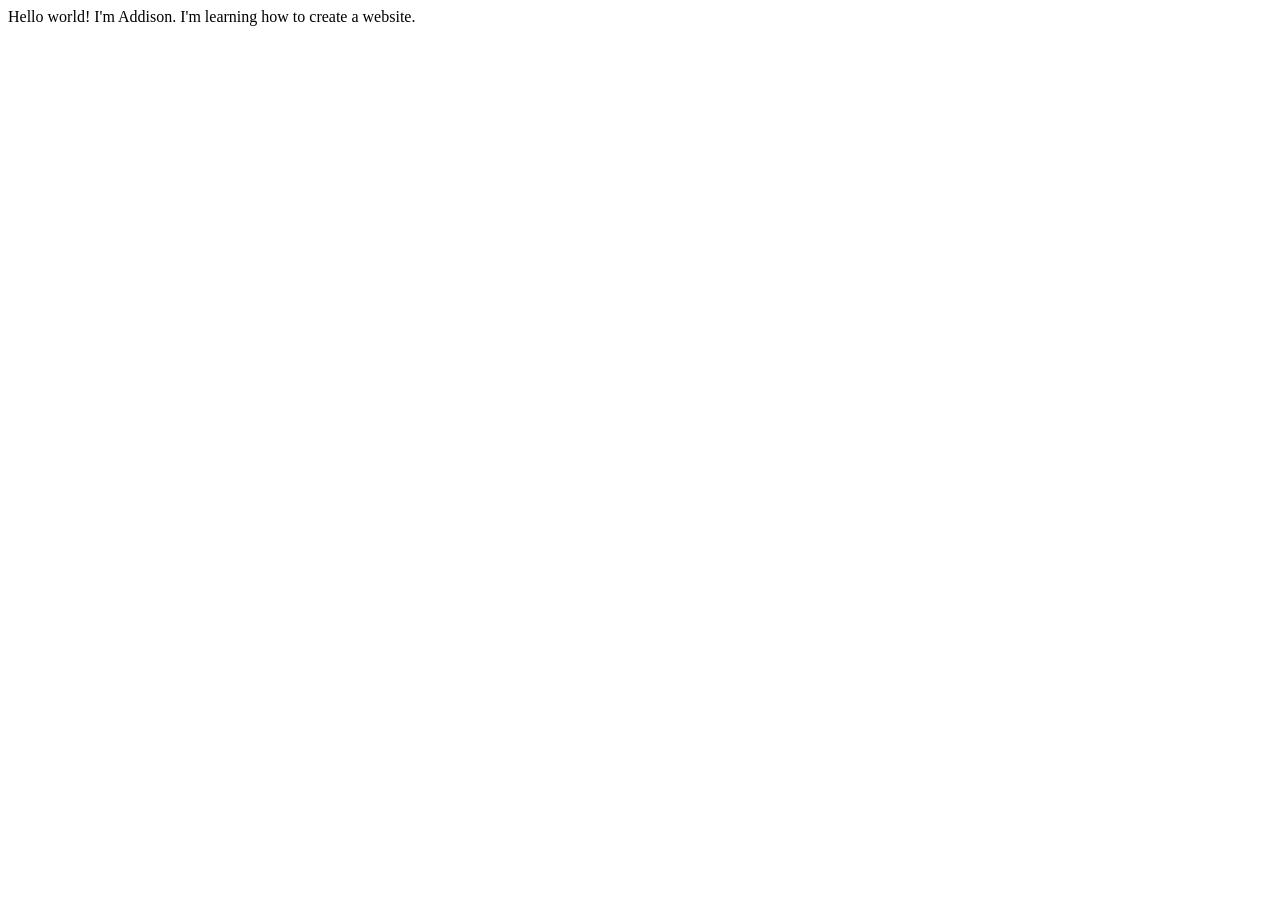
==== index.html @ a823dfbb "Add files via upload Added html file and style css" ====
<!DOCTYPE html>
<html lang="en">
<head>
    <meta charset="UTF-8">
    <meta name="viewport" content="width=device-width, initial-scale=1.0">
    <title>Addison's First Website</title>
    <link rel="stylesheet" href="styles.css">
</head>
<body>

Hello world! I'm Addison. I'm learning how to create a website.
</body>
</html>
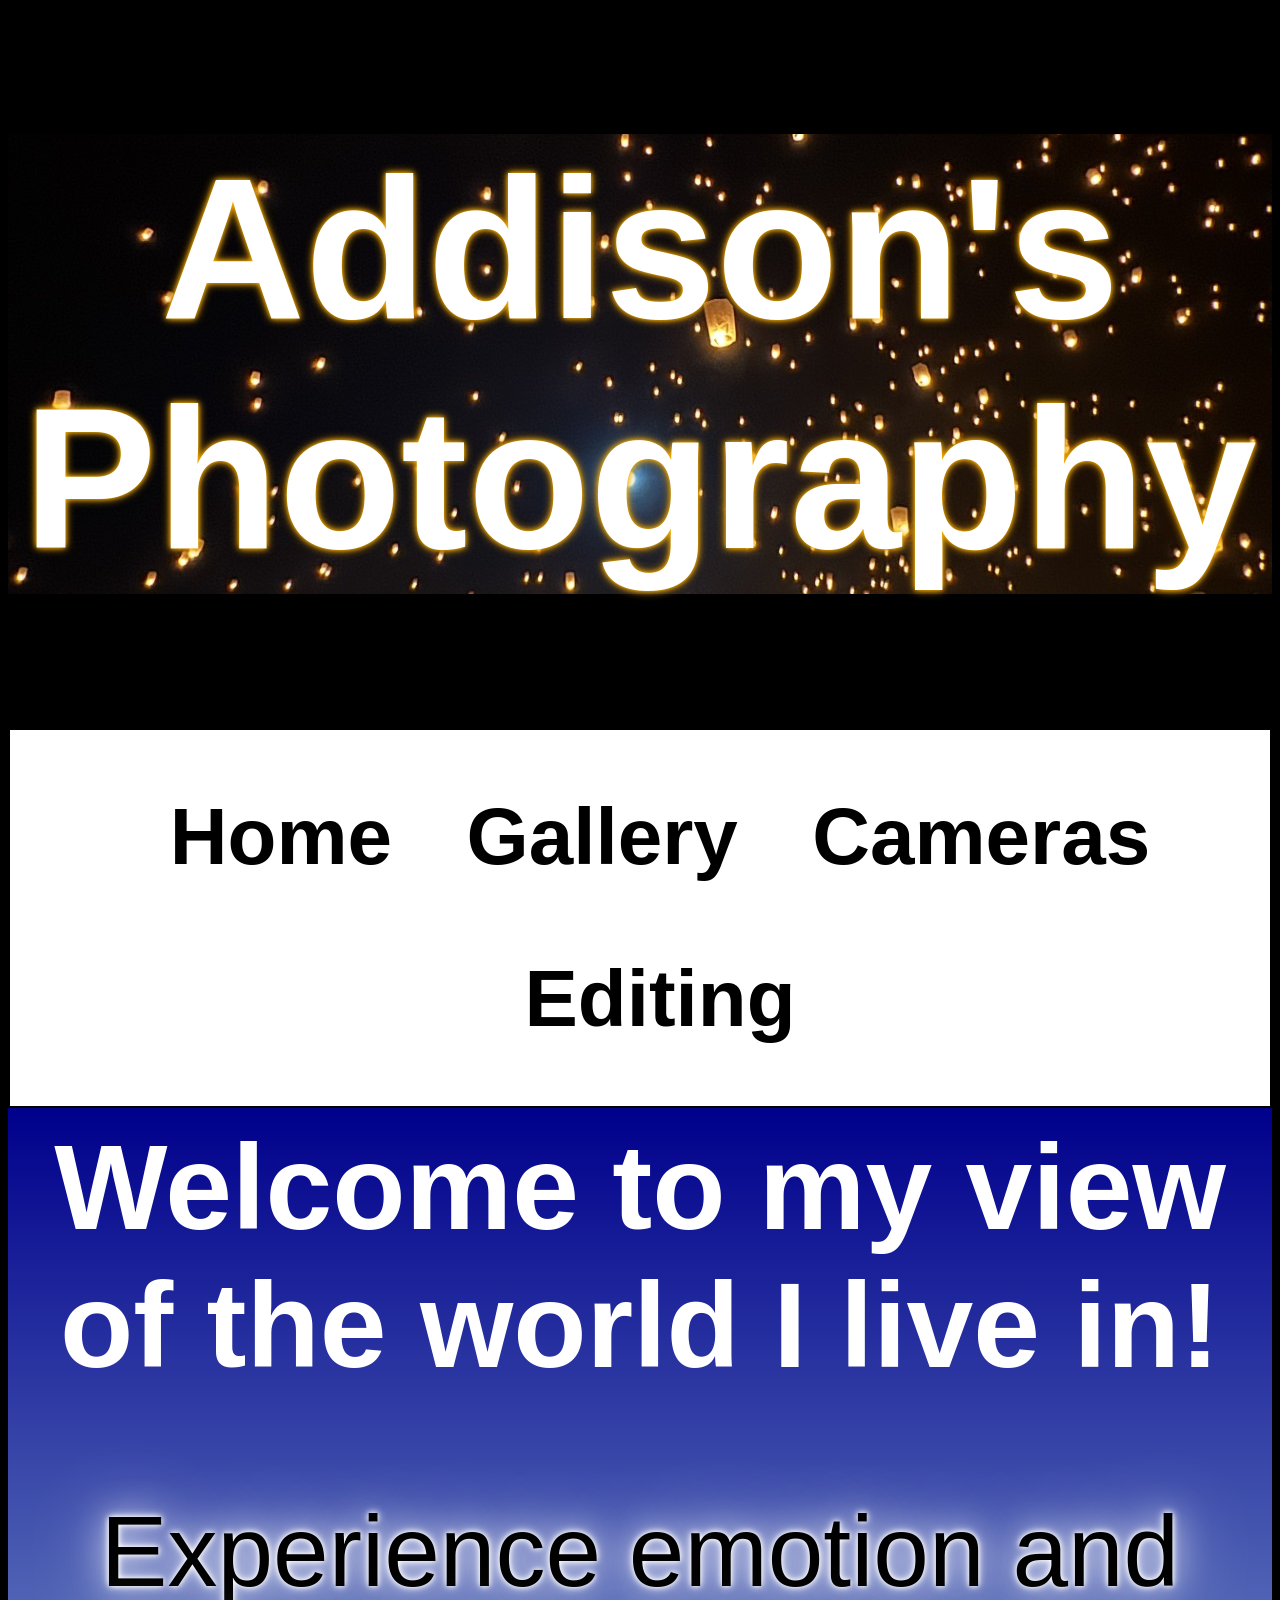
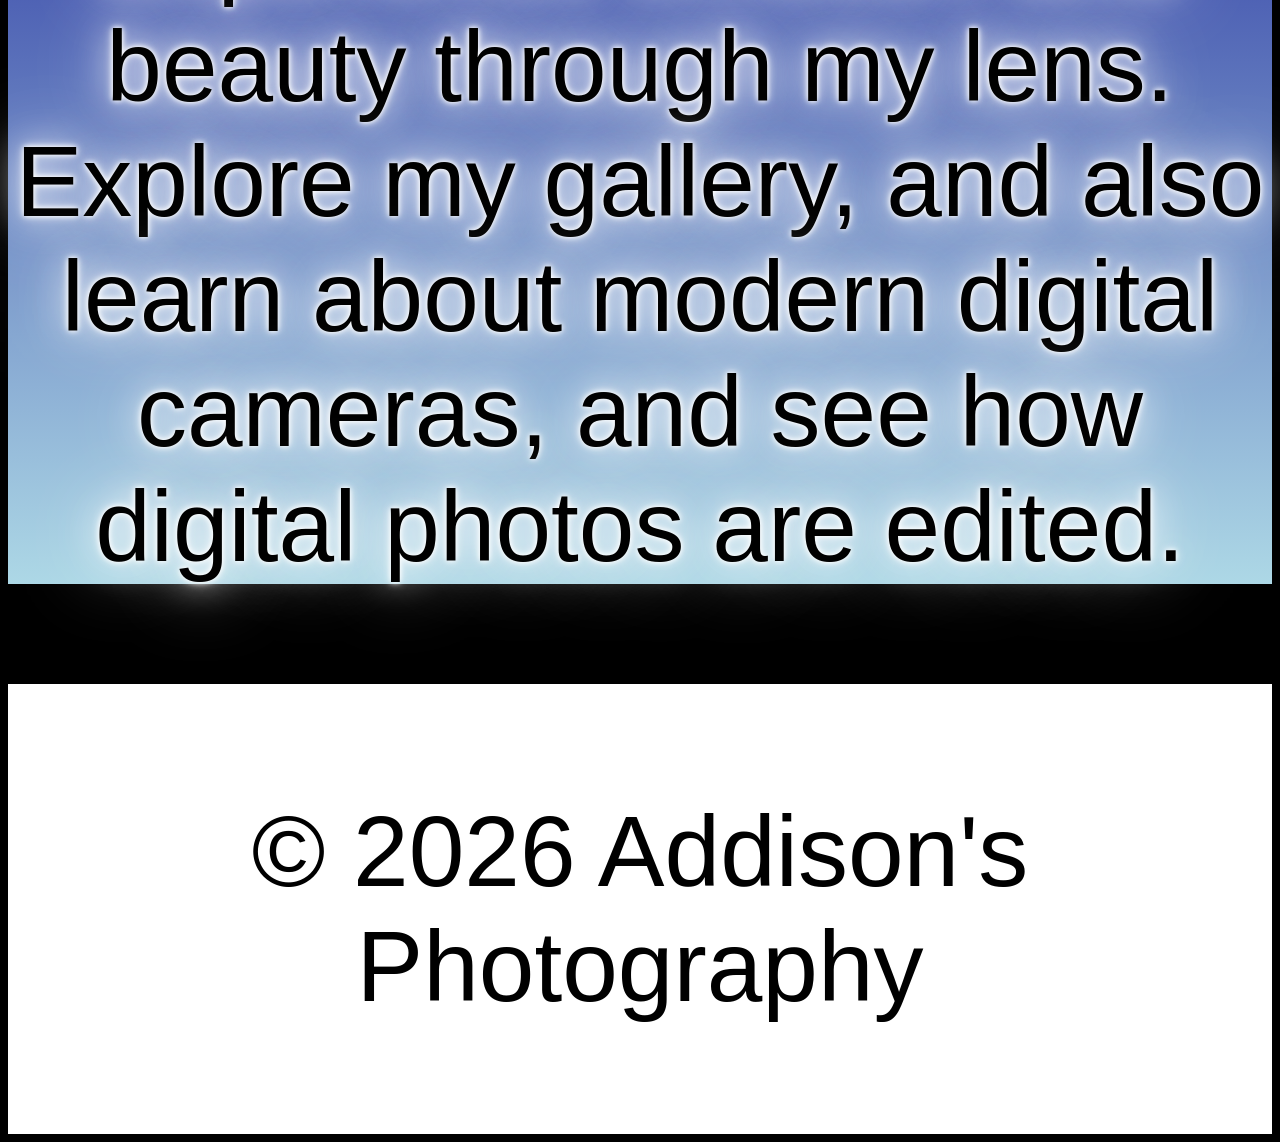
==== commit dfd654fd: "Add files via upload Adding files for personal project website." ====
--- a/index.html
+++ b/index.html
@@ -3,11 +3,30 @@
 <head>
     <meta charset="UTF-8">
     <meta name="viewport" content="width=device-width, initial-scale=1.0">
-    <title>Addison's First Website</title>
-    <link rel="stylesheet" href="styles.css">
+    <title>Addison's Photography</title>
+    <link rel="stylesheet" href="photography.css">
 </head>
 <body>
 
-Hello world! I'm Addison. I'm learning how to create a website.
+<header>
+    <h1 class="glow1">Addison's Photography</h1>
+</header>
+<nav>
+    <ul>
+        <li><a href="index.html">Home</a></li>
+        <li><a href="gallery.html">Gallery</a></li>
+        <li><a href="cameras.html">Cameras</a></li>
+        <li><a href="editing.html">Editing</a></li>
+    </ul>
+</nav>
+<main>
+    <h2>Welcome to my view of the world I live in!</h2>
+    <p class="glow2">Experience emotion and beauty through my lens. Explore my gallery, and also learn about modern digital cameras, and see how digital photos are edited.</p>
+</main>
+
+<footer>
+    <p>&copy; 2026 Addison's Photography</p>
+</footer>
+
 </body>
 </html>
--- a/photography.css
+++ b/photography.css
@@ -0,0 +1,74 @@
+html {
+    margin: 0;
+    padding: 0;
+    background-color: rgb(0, 0, 0);
+}
+header {
+    background-image: url(SkyLanterns.jpg) ;
+    background-size:initial;
+    background-position: center;
+    background-repeat: no-repeat;
+    margin-top: 0;
+    margin-bottom: 0;
+    color: white;
+    text-align: center;
+    font-size: 100px;
+    font-family:  'Arial Narrow', Arial, sans-serif;
+}
+main {
+    background:linear-gradient(to bottom,darkblue, lightblue);
+    color: white;
+    background-repeat: no-repeat;
+    background-size: cover;
+    text-align: center;
+    font-family: 'Arial Narrow', Arial, sans-serif;
+}
+ h2{
+    font-size: 120px;
+    margin-top: 0;
+    padding-top: 10px;
+    font-family:  'Arial Narrow', Arial, sans-serif;
+}
+nav {
+    background-color: white;
+    color: black;
+    text-align: center;
+    padding: 10px;
+    font-weight: bold;
+    font-family: 'Arial Narrow', Arial, sans-serif;
+    border-color: black;
+    border-width: 2px;
+    border-style: solid;
+}
+nav a {
+    color: black;
+    list-style: none;
+    text-decoration: none;
+    display: flex;
+    margin: 0;
+    font-size: 80px;
+    font-family: 'Arial Narrow', Arial, sans-serif;
+}
+nav li {
+    display: inline-block;
+    margin: 35px;
+    font-family: 'Arial Narrow', Arial, sans-serif;
+}
+footer {
+    background-color: white;
+    color: black;
+    text-align: center;
+    padding: 10px;
+    font-family: 'Arial Narrow', Arial, sans-serif;
+}
+p {
+    color: black;
+    font-size: 100px;
+    font-family: 'Arial Narrow', Arial, sans-serif;
+}
+.glow1 {
+    text-shadow: 0 0 5px rgb(247, 181, 0), 0 0 10px rgb(241, 160, 7);
+}
+.glow2 {
+    text-shadow: 0 0 5px white, 0 0 10px white, 0 0 35px white, 0 0 75px white;
+}
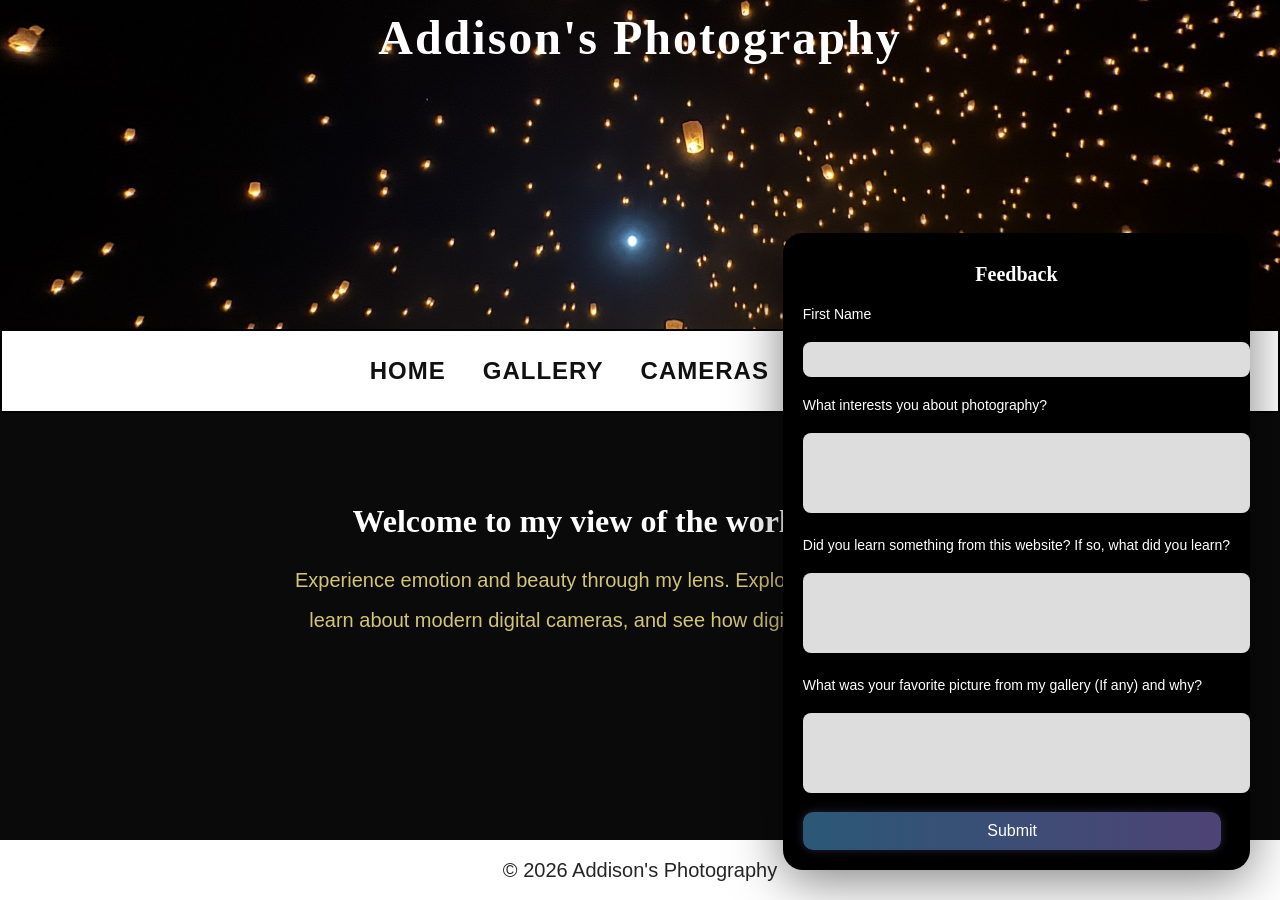
==== commit 0756d3e8: "Add files via upload Project Update 2" ====
--- a/index.html
+++ b/index.html
@@ -6,10 +6,11 @@
     <title>Addison's Photography</title>
     <link rel="stylesheet" href="photography.css">
 </head>
+
 <body>
 
 <header>
-    <h1 class="glow1">Addison's Photography</h1>
+    <h1 class="glow">Addison's Photography</h1>
 </header>
 <nav>
     <ul>
@@ -21,12 +22,32 @@
 </nav>
 <main>
     <h2>Welcome to my view of the world I live in!</h2>
-    <p class="glow2">Experience emotion and beauty through my lens. Explore my gallery, and also learn about modern digital cameras, and see how digital photos are edited.</p>
+    <p>Experience emotion and beauty through my lens. Explore my gallery, and also learn about modern digital cameras, and see how digital photos are edited.</p>
 </main>
 
 <footer>
     <p>&copy; 2026 Addison's Photography</p>
 </footer>
 
+<div class="feedback-box">
+    <h2>Feedback</h2>
+
+    <form>
+        <label>First Name</label>
+        <input type="text" name="name">
+
+        <label>What interests you about photography?</label>
+        <textarea></textarea>
+
+        <label>Did you learn something from this website? If so, what did you learn?</label>
+        <textarea></textarea>
+
+        <label>What was your favorite picture from my gallery (If any) and why?</label>
+        <textarea></textarea>
+
+        <button type="submit">Submit</button>
+
+</div>
+
 </body>
 </html>
--- a/photography.css
+++ b/photography.css
@@ -2,33 +2,71 @@
     margin: 0;
     padding: 0;
     background-color: rgb(0, 0, 0);
+    height: 100%;
 }
 header {
     background-image: url(SkyLanterns.jpg) ;
-    background-size:initial;
+    background-size: cover;
     background-position: center;
+    height: 60vh;
     background-repeat: no-repeat;
+    align-items: center;
+    justify-content: center;
     margin-top: 0;
     margin-bottom: 0;
     color: white;
     text-align: center;
-    font-size: 100px;
+    font-size: 52px;
+    letter-spacing: 2px;
     font-family:  'Arial Narrow', Arial, sans-serif;
 }
+
+body {
+    margin: 0;
+    padding: 0;
+    background-color: #0a0a0a;
+    color: #f5f5f5;
+    font-family: Arial, Helvetica neue, sans-serif;
+    display: flex;
+    flex-direction: column;
+    height: 100%;
+}
 main {
-    background:linear-gradient(to bottom,darkblue, lightblue);
+    background:#0a0a0a;
     color: white;
     background-repeat: no-repeat;
     background-size: cover;
     text-align: center;
     font-family: 'Arial Narrow', Arial, sans-serif;
-}
- h2{
-    font-size: 120px;
+    padding: 80px 20px;
+    padding-bottom: 200px;
+}
+
+img {
+    width: 100%;
+    transition: transform 0.3s ease;
+}
+
+img:hover {
+    transform: scale(1.05);
+}
+ h1{
+    font-size: 48px;
     margin-top: 0;
     padding-top: 10px;
-    font-family:  'Arial Narrow', Arial, sans-serif;
-}
+    font-family: 'Playfair Display', serif;
+    accent-color: #c9a26d;
+}
+
+h2 {
+    font-size: 32px;
+    margin-top: 0;
+    padding-top: 10px;
+    font-family: 'Playfair Display', serif;
+    margin-bottom: 20px;
+    accent-color: #c9a26d;
+}
+
 nav {
     background-color: white;
     color: black;
@@ -40,35 +78,226 @@
     border-width: 2px;
     border-style: solid;
 }
+nav ul {
+    display: flex;
+    justify-content: center;
+    gap: 37px;
+    padding: 0;
+}
 nav a {
-    color: black;
+    color: #111;
     list-style: none;
     text-decoration: none;
-    display: flex;
+    display: inline-block;
     margin: 0;
-    font-size: 80px;
+    font-size: 24px;
+    letter-spacing: 1px;
+    text-transform: uppercase;
     font-family: 'Arial Narrow', Arial, sans-serif;
 }
 nav li {
-    display: inline-block;
-    margin: 35px;
-    font-family: 'Arial Narrow', Arial, sans-serif;
-}
+    list-style: none;
+    margin: 0;
+    font-family: 'Arial Narrow', Arial, sans-serif;
+}
+nav a:hover {
+    color: #c9a26d;
+}
+
 footer {
     background-color: white;
-    color: black;
+    color: rgb(0, 0, 0);
     text-align: center;
     padding: 10px;
     font-family: 'Arial Narrow', Arial, sans-serif;
 }
+
 p {
-    color: black;
-    font-size: 100px;
-    font-family: 'Arial Narrow', Arial, sans-serif;
-}
-.glow1 {
-    text-shadow: 0 0 5px rgb(247, 181, 0), 0 0 10px rgb(241, 160, 7);
-}
-.glow2 {
-    text-shadow: 0 0 5px white, 0 0 10px white, 0 0 35px white, 0 0 75px white;
+    color: rgb(247, 230, 134);
+    font-size: 20px;
+    opacity: 0.85;
+    line-height: 2;
+    font-family: 'Arial Narrow', Arial, sans-serif;
+    max-width: 700px;
+    accent-color: #c9a26d;
+    text-align: center;
+    margin: 0 auto;
+}
+
+footer p {
+    color: #000;
+}
+
+.gallery-header {
+    background-color: #0a0a0a;
+    color: white;
+    text-align: center;
+    padding: 60px 20px 20px;
+}
+
+.gallery-header h1 {
+    font-size: 42px;
+    letter-spacing: 2px;
+    font-family: 'Playfair Display', serif;
+}
+
+.gallery-container {
+    padding: 42px 20px;
+    background-color: #0a0a0a;
+}
+
+.gallery-grid {
+    display: grid;
+    grid-template-columns: repeat(auto-fit, minmax(250px, 1fr));
+    gap: 15px;
+    max-width: 1200px;
+    margin: 0 auto;
+}
+.gallery-grid img {
+    width: 100%;
+    height: 100%;
+    object-fit: cover;
+    cursor: pointer;
+    border-radius: 8px;
+    transition: transform 0.3s ease, box-shadow 0.3s ease;
+}
+
+.gallery-grid img:hover {
+    transform: scale(1.05);
+    box-shadow: 0 4px 20px rgba(0, 0, 0, 0.5);
+    opacity: 0.85;
+}
+
+ /* Page Header */
+.page-header {
+    background-color: #0a0a0a;
+    color: #f5f5f5;
+    text-align: center;
+    padding: 60px 20px 30px;
+}
+
+.page-header h1 {
+    font-size: 42px;
+    letter-spacing: 2px;
+}
+
+.page-header p {
+    font-size: 16px;
+    opacity: 0.7;
+}
+
+/* Container */
+.editing-container {
+    padding: 40px 20px;
+    background-color: #0a0a0a;
+    color: #f5f5f5;
+}
+
+/* Table */
+.comparison-table {
+    max-width: 1000px;
+    margin: 0 auto 60px;
+}
+
+.comparison-table h2 {
+    text-align: center;
+    margin-bottom: 20px;
+}
+
+table {
+    width: 100%;
+    border-collapse: collapse;
+}
+
+th, td {
+    padding: 15px;
+    text-align: left;
+}
+
+th {
+    border-bottom: 2px solid #444;
+    font-weight: 600;
+}
+
+td {
+    border-bottom: 1px solid #222;
+}
+
+/* Cards */
+.software-cards {
+    display: grid;
+    grid-template-columns: repeat(auto-fit, minmax(250px, 1fr));
+    gap: 20px;
+    max-width: 1000px;
+    margin: 0 auto;
+}
+
+.card {
+    background-color: #111;
+    padding: 20px;
+    border-radius: 8px;
+    transition: transform 0.3s ease;
+}
+
+.card:hover {
+    transform: translateY(-5px);
+}
+
+
+.feedback-box {
+    position: fixed;
+    bottom: 30px;
+    right: 30px;
+
+    background-color: #000;
+    color: #fff;
+
+    padding: 20px;
+    border-radius: 20px;
+    box-shadow: 0 10px 52px rgba(0, 0, 0, 0.5);
+    z-index: 1000;
+}
+.feedback-box h2 {
+    text-align: center;
+    margin-bottom: 20px;
+    font-size: 20px;
+}
+.feedback-box label {
+    display: block;
+    margin-top: 20px;
+    margin-bottom: 20px;
+    font-size: 14px;
+}
+.feedback-box input, .feedback-box textarea {
+    width: 100%;
+    padding: 10px;
+    border-radius: 8px;
+    background-color: #ddd;
+    border: none;
+    resize: none;
+}
+.feedback-box textarea {
+    height: 60px;
+}
+.feedback-box button {
+    width: 98%;
+    margin-top: 15px;
+    padding: 10px;
+
+    border: none;
+    border-radius: 10px;
+
+    background: linear-gradient(to right, #2b5876, #4e4376);
+    color: #fff;
+    font-size: 16px;
+    cursor: pointer;
+
+    box-shadow: 0 0 10px rgba(78, 68, 118, 0.5);
+
+    transition: transform 0.2s ease, opacity 0.2s ease;
+}
+
+.feedback-box button:hover {
+    transform: translateY(-2px);
+    opacity: 0.8;
 }
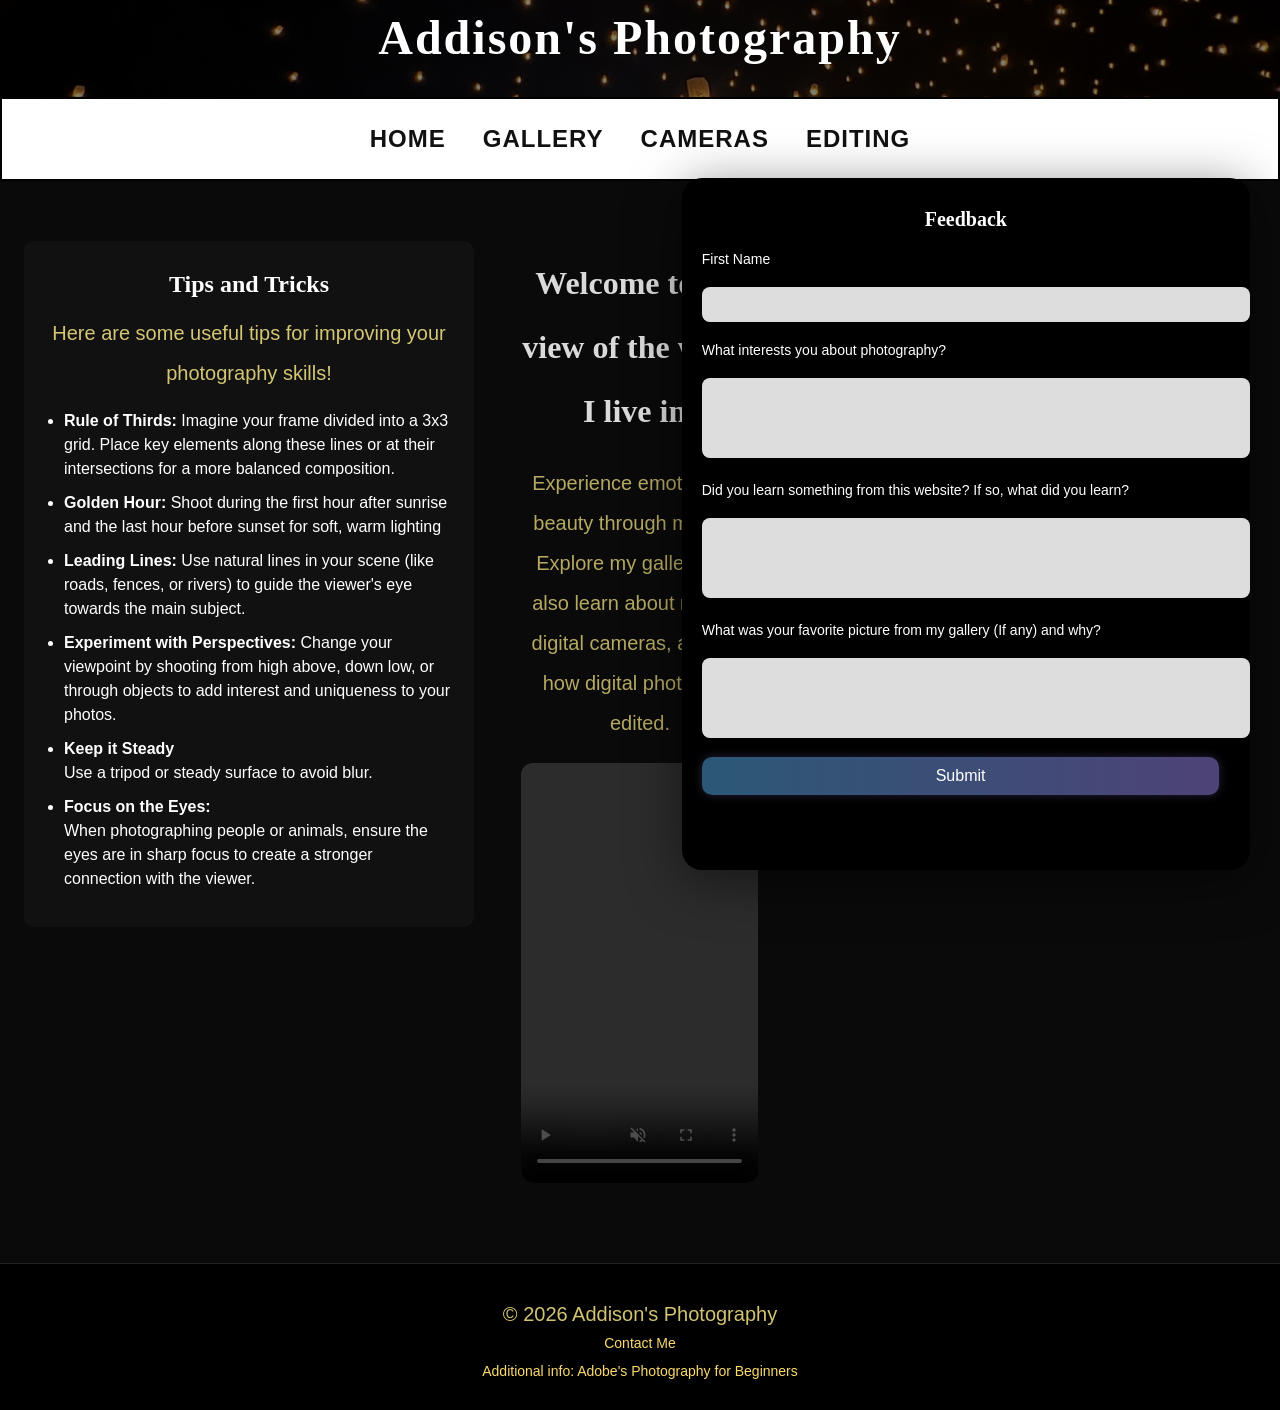
==== commit 9208e8be: "Add files via upload Completed website for Project" ====
--- a/index.html
+++ b/index.html
@@ -4,6 +4,7 @@
     <meta charset="UTF-8">
     <meta name="viewport" content="width=device-width, initial-scale=1.0">
     <title>Addison's Photography</title>
+    <meta name="description" content="Explore the world through my lens. Learn about photography tools and techniques, and see my gallery of photos.">
     <link rel="stylesheet" href="photography.css">
 </head>
 
@@ -20,34 +21,111 @@
         <li><a href="editing.html">Editing</a></li>
     </ul>
 </nav>
-<main>
+<main class = "homelayout">
+
+  <section class = "tipsandtricks">
+        <h2>Tips and Tricks</h2>
+        <p>Here are some useful tips for improving your photography skills!</p>
+        <ul>
+            <li><strong>Rule of Thirds:</strong> Imagine your frame divided into a 3x3 grid. Place key elements along these lines or at their intersections for a more balanced composition.</li>
+            <li><strong>Golden Hour:</strong> Shoot during the first hour after sunrise and the last hour before sunset for soft, warm lighting</li>
+            <li><strong>Leading Lines:</strong> Use natural lines in your scene (like roads, fences, or rivers) to guide the viewer's eye towards the main subject.</li>
+            <li><strong>Experiment with Perspectives:</strong> Change your viewpoint by shooting from high above, down low, or through objects to add interest and uniqueness to your photos.</li>
+            <li><strong>Keep it Steady</strong><br>Use a tripod or steady surface to avoid blur.</li>
+            <li><strong>Focus on the Eyes:</strong><br>When photographing people or animals, ensure the eyes are in sharp focus to create a stronger connection with the viewer.</li>
+        </ul>
+    </section>
+
+    <section class = "maincontent">
     <h2>Welcome to my view of the world I live in!</h2>
     <p>Experience emotion and beauty through my lens. Explore my gallery, and also learn about modern digital cameras, and see how digital photos are edited.</p>
+    
+<video class="home-video" controls autoplay muted loop>
+    <source src="PhotographyVideo.mp4" type="video/mp4">
+    Your browser does not support the video tag.
+</video>
+
+    </section>
+
 </main>
 
-<footer>
-    <p>&copy; 2026 Addison's Photography</p>
+<footer class="site-footer">
+    <div class="footer-content">
+
+        <p>&copy; 2026 Addison's Photography</p>
+
+        <div class="email">
+            <a href="mailto:akellyfree@asu.edu">Contact Me</a>
+        </div>
+        
+        <div class="photography-intro">
+            <a href="https://www.adobe.com/creativecloud/photography/basics.html?msockid=09931f287ee66769006109ce7fcb6654" target="_blank">Additional info: Adobe's Photography for Beginners</a>
+        </div>
+
+    </div>
 </footer>
 
 <div class="feedback-box">
     <h2>Feedback</h2>
 
-    <form>
-        <label>First Name</label>
-        <input type="text" name="name">
+    <form action="#" method="POST" id="feedback"> <!-- https://formspree.io/f/xlgzdwrq if I want to see user inputs-->
+        <label for="name">First Name</label>
+        <input type="text" id="name" name="name">
 
-        <label>What interests you about photography?</label>
-        <textarea></textarea>
+        <label for="interests">What interests you about photography?</label>
+        <textarea id="interests" name="interests"></textarea>
 
-        <label>Did you learn something from this website? If so, what did you learn?</label>
-        <textarea></textarea>
+        <label for="learning">Did you learn something from this website? If so, what did you learn?</label>
+        <textarea id="learning" name="learning"></textarea>
 
-        <label>What was your favorite picture from my gallery (If any) and why?</label>
-        <textarea></textarea>
+        <label for="favorite">What was your favorite picture from my gallery (If any) and why?</label>
+        <textarea id="favorite" name="favorite"></textarea>
 
         <button type="submit">Submit</button>
 
+    </form>
+    <div id="success-message" class="success-message">
+    Thank you for your feedback! I appreciate it and will use it to improve my website.
+    </div>
+
 </div>
+<script>
+document.getElementById("feedback").addEventListener("submit", async function(event) {
+    event.preventDefault(); // stop page redirect
+
+    const form = this;
+    const formData = new FormData(form);
+    const messageBox = document.getElementById("success-message");
+
+    try {
+        const response = await fetch(form.action, {
+            method: form.method,
+            body: formData,
+            headers: {
+                'Accept': 'application/json'
+            }
+        });
+
+        if (response.ok) {
+            const name = document.getElementById("name").value;
+
+            messageBox.textContent = "Thank you " + name + "! Your feedback has been submitted.";
+            messageBox.classList.add("show");
+
+            form.reset();
+            setTimeout(() => {
+                messageBox.classList.remove("show");
+            }, 1001);
+        } else {
+            messageBox.textContent = "Oops! There was a problem submitting your feedback. Please try again.";
+            messageBox.classList.add("show");
+        }
+    } catch (error) {
+        messageBox.textContent = "Network error. Please try again.";
+        messageBox.classList.add("show");
+    }
+});
+</script>
 
 </body>
 </html>
--- a/photography.css
+++ b/photography.css
@@ -1,13 +1,15 @@
 html {
     margin: 0;
     padding: 0;
-    background-color: rgb(0, 0, 0);
+    background-color: black;
     height: 100%;
 }
 header {
-    background-image: url(SkyLanterns.jpg) ;
-    background-size: cover;
-    background-position: center;
+    background-image: url(SkyLanterns.jpg);
+    image-rendering: auto;
+    background-size: 110%;
+    background-position: center 42%;
+    display: flex;
     height: 60vh;
     background-repeat: no-repeat;
     align-items: center;
@@ -19,14 +21,29 @@
     font-size: 52px;
     letter-spacing: 2px;
     font-family:  'Arial Narrow', Arial, sans-serif;
-}
-
+    position: relative;
+}
+ header::before {
+    content: "";
+    position: absolute;
+    top: 0;
+    left: 0;
+    width: 100%;
+    height: 100%;
+    background-color: rgba(0, 0, 0, 0.5);
+    z-index: 0;
+ }
+    
+header h1 {
+    position: relative;
+    z-index: 1;
+}
 body {
     margin: 0;
     padding: 0;
     background-color: #0a0a0a;
     color: #f5f5f5;
-    font-family: Arial, Helvetica neue, sans-serif;
+    font-family: Arial, 'Helvetica neue', sans-serif;
     display: flex;
     flex-direction: column;
     height: 100%;
@@ -55,7 +72,6 @@
     margin-top: 0;
     padding-top: 10px;
     font-family: 'Playfair Display', serif;
-    accent-color: #c9a26d;
 }
 
 h2 {
@@ -64,7 +80,6 @@
     padding-top: 10px;
     font-family: 'Playfair Display', serif;
     margin-bottom: 20px;
-    accent-color: #c9a26d;
 }
 
 nav {
@@ -105,7 +120,7 @@
 }
 
 footer {
-    background-color: white;
+    background-color: black;
     color: rgb(0, 0, 0);
     text-align: center;
     padding: 10px;
@@ -118,15 +133,11 @@
     opacity: 0.85;
     line-height: 2;
     font-family: 'Arial Narrow', Arial, sans-serif;
-    max-width: 700px;
-    accent-color: #c9a26d;
+    max-width: 1700px;
     text-align: center;
     margin: 0 auto;
 }
 
-footer p {
-    color: #000;
-}
 
 .gallery-header {
     background-color: #0a0a0a;
@@ -192,6 +203,11 @@
     background-color: #0a0a0a;
     color: #f5f5f5;
 }
+.cameras-container {
+    padding: 40px 20px;
+    background-color: #0a0a0a;
+    color: #f5f5f5;
+}
 
 /* Table */
 .comparison-table {
@@ -225,11 +241,12 @@
 
 /* Cards */
 .software-cards {
-    display: grid;
-    grid-template-columns: repeat(auto-fit, minmax(250px, 1fr));
+    display: flex;
+    justify-content: center;
     gap: 20px;
-    max-width: 1000px;
     margin: 0 auto;
+    flex-wrap: nowrap;
+    overflow-x: auto;
 }
 
 .card {
@@ -300,4 +317,119 @@
 .feedback-box button:hover {
     transform: translateY(-2px);
     opacity: 0.8;
-}+}
+.success-message {
+    margin-top: 15px;
+    padding: 12px;
+    background: linear-gradient(to right, #2b5876, #4e4376);
+    color: white;
+    border-radius: 10px;
+    text-align: center;
+    font-size: 14px;
+
+    opacity: 0;
+    transform: translateY(10px);
+    transition: all 0.4s ease;
+}
+
+/* visible state */
+.success-message.show {
+    opacity: 1;
+    transform: translateY(0);
+}
+
+.homelayout {
+    display: grid;
+    grid-template-columns: 450px 1fr 450px;
+    gap: 45px;
+    padding: 60px 24px;
+    align-items: start;
+}
+
+.tipsandtricks {
+    background-color: #111;
+    padding: 20px;
+    border-radius: 10px;
+    text-align: left;
+    font-family: 'Arial Narrow', Arial, sans-serif;
+    grid-column: 1;
+}
+.tipsandtricks h2 {
+    font-size: 24px;
+    margin-top: 0;
+    margin-bottom: 15px;
+    text-align: center;
+}
+.tipsandtricks ul {
+    padding-left: 20px;
+}
+.tipsandtricks li {
+    margin-bottom: 10px;
+    font-size: 16px;
+    line-height: 1.5;
+}
+.maincontent {
+    text-align: center;
+    font-size: 20px;
+    opacity: 0.85;
+    line-height: 2;
+    font-family: 'Arial Narrow', Arial, sans-serif;
+    max-width: 700px;
+    margin: 0 auto;
+    grid-column: 2;
+}
+
+.home-video {
+    display: block;
+    margin: 20px auto;
+    height: 420px;
+    width: 98%;
+    max-width: 1050px;
+    border-radius: 12px;
+    object-fit: cover;
+}
+.gallery-intro {
+    text-align: center;
+    max-width: 1000px;
+    margin: 0 auto 60px;
+}
+.gallery-intro h2 {
+    font-size: 32px;
+    margin-top: 0;
+    margin-bottom: 20px;
+}
+.gallery-intro p {
+    font-size: 18px;
+    opacity: 0.8;
+    line-height: 1.8;
+    font-family: 'Arial Narrow', Arial, sans-serif;
+}
+
+.site-footer {
+    background-color: #000;
+    color: #fdfdfd;
+    text-align: center;
+    padding: 30px 20px;
+    border-top: 1px solid #222;
+}
+
+.photography-intro p {
+    margin: 8px 0;
+    font-size: 14px;
+}
+
+.photography-intro {
+    margin-top: 10px;
+}
+
+.photography-intro a, .email a {
+    color: #fad96d;
+    text-decoration: none;
+    margin: 0 10px;
+    font-size: 14px;
+    transition: 0.3s ease;
+}
+
+.photography-intro a:hover, .email a:hover {
+    color: #ffffff;
+}
